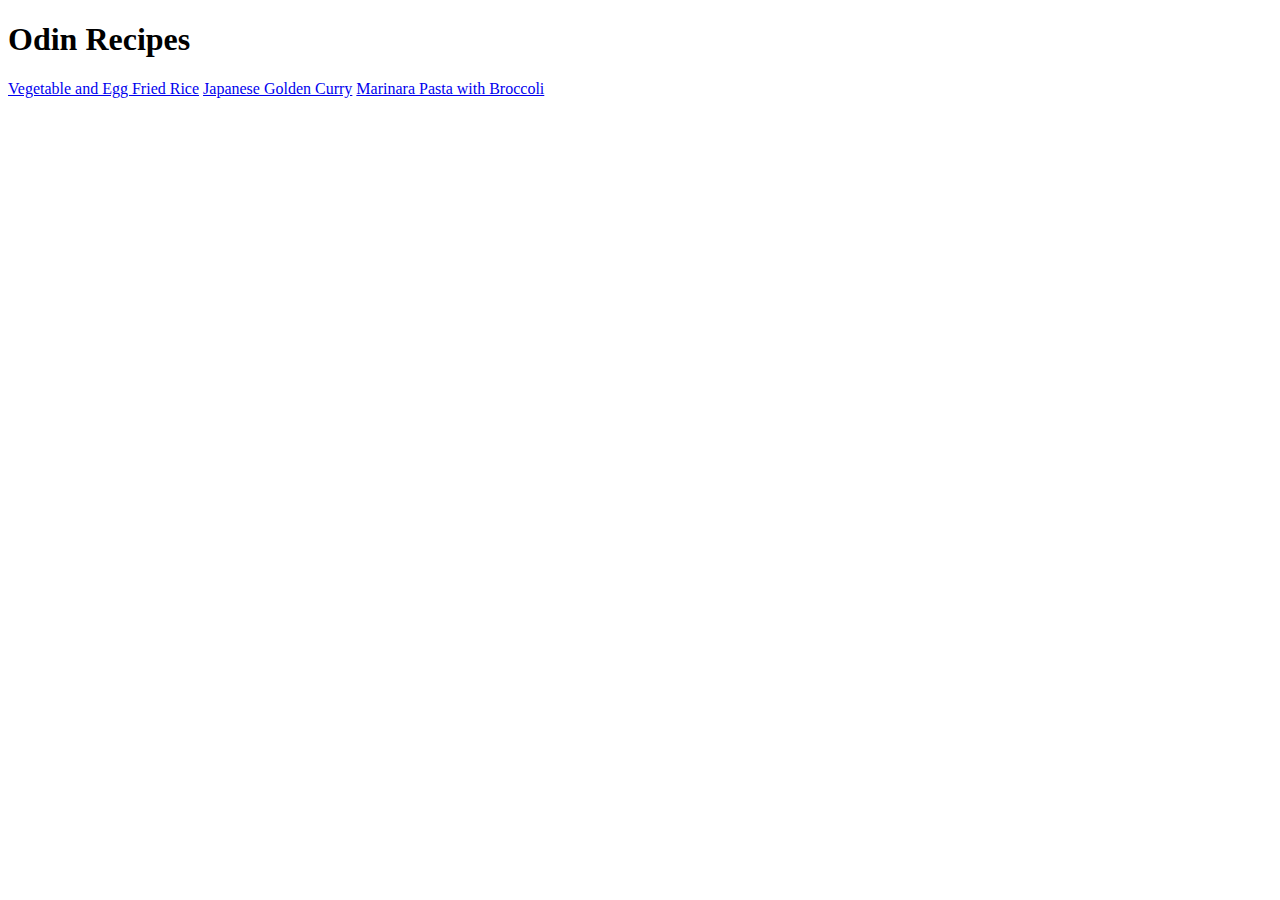
==== index.html @ 943f4d14 "Complete the marinara-pasta-with-broccoli.html recipe" ====
<!DOCTYPE html>
<html lang="en">
    <head>
        <meta charset="UTF-8">
        <title>Recipes</title>
    </head>

    <body>
        <h1>Odin Recipes</h1>

        <a href="recipes/vegetable-and-egg-fried-rice.html">Vegetable and Egg Fried Rice</a>
        <a href="recipes/japanese-golden-curry.html">Japanese Golden Curry</a>
        <a href="recipes/marinara-pasta-with-broccoli.html">Marinara Pasta with Broccoli</a>
    </body>
</html>
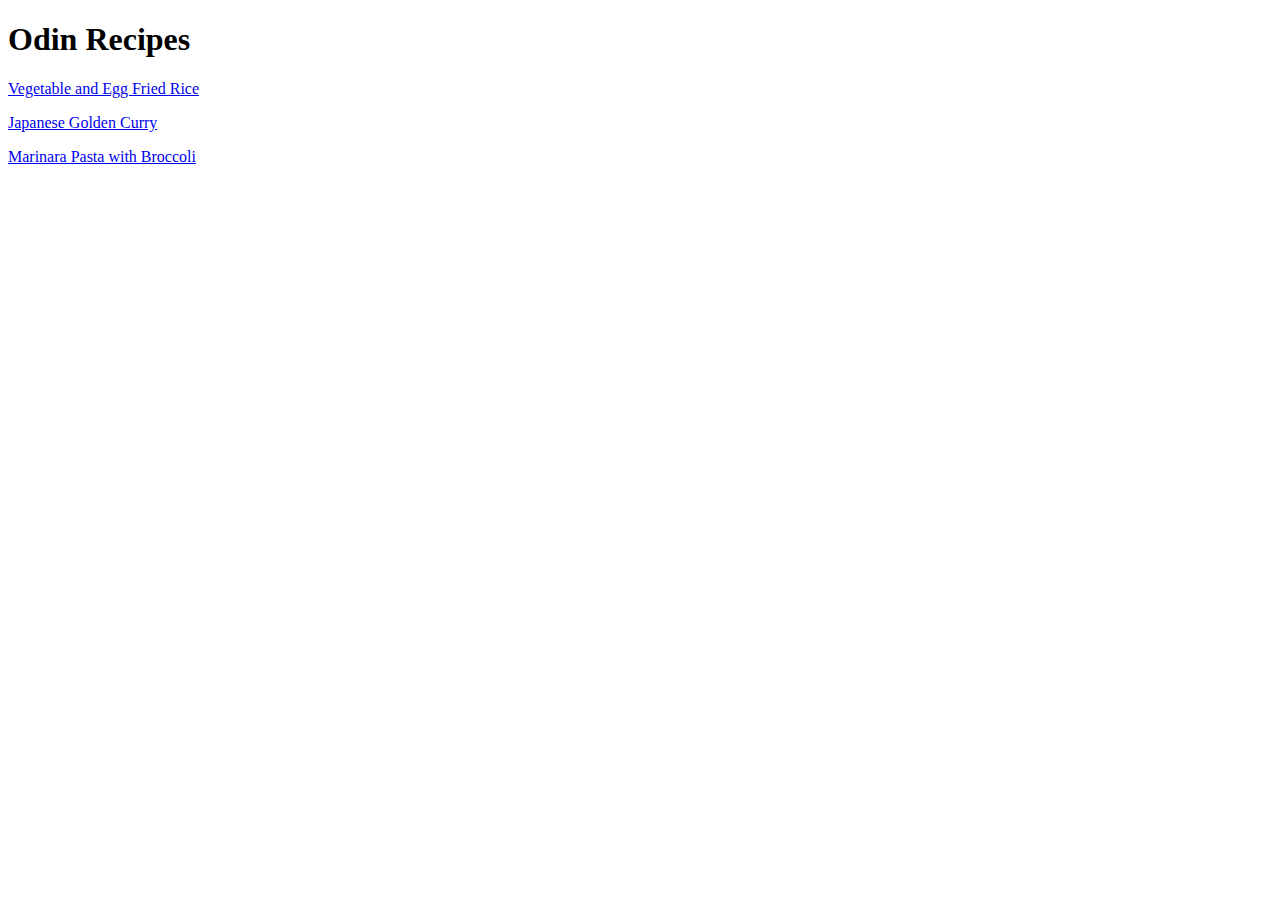
==== commit e1e0ef97: "Complete all 3 recipes" ====
--- a/index.html
+++ b/index.html
@@ -8,8 +8,8 @@
     <body>
         <h1>Odin Recipes</h1>
 
-        <a href="recipes/vegetable-and-egg-fried-rice.html">Vegetable and Egg Fried Rice</a>
-        <a href="recipes/japanese-golden-curry.html">Japanese Golden Curry</a>
-        <a href="recipes/marinara-pasta-with-broccoli.html">Marinara Pasta with Broccoli</a>
+        <p><a href="recipes/vegetable-and-egg-fried-rice.html">Vegetable and Egg Fried Rice</a></p>
+        <p><a href="recipes/japanese-golden-curry.html">Japanese Golden Curry</a></p>
+        <p><a href="recipes/marinara-pasta-with-broccoli.html">Marinara Pasta with Broccoli</a></p>
     </body>
 </html>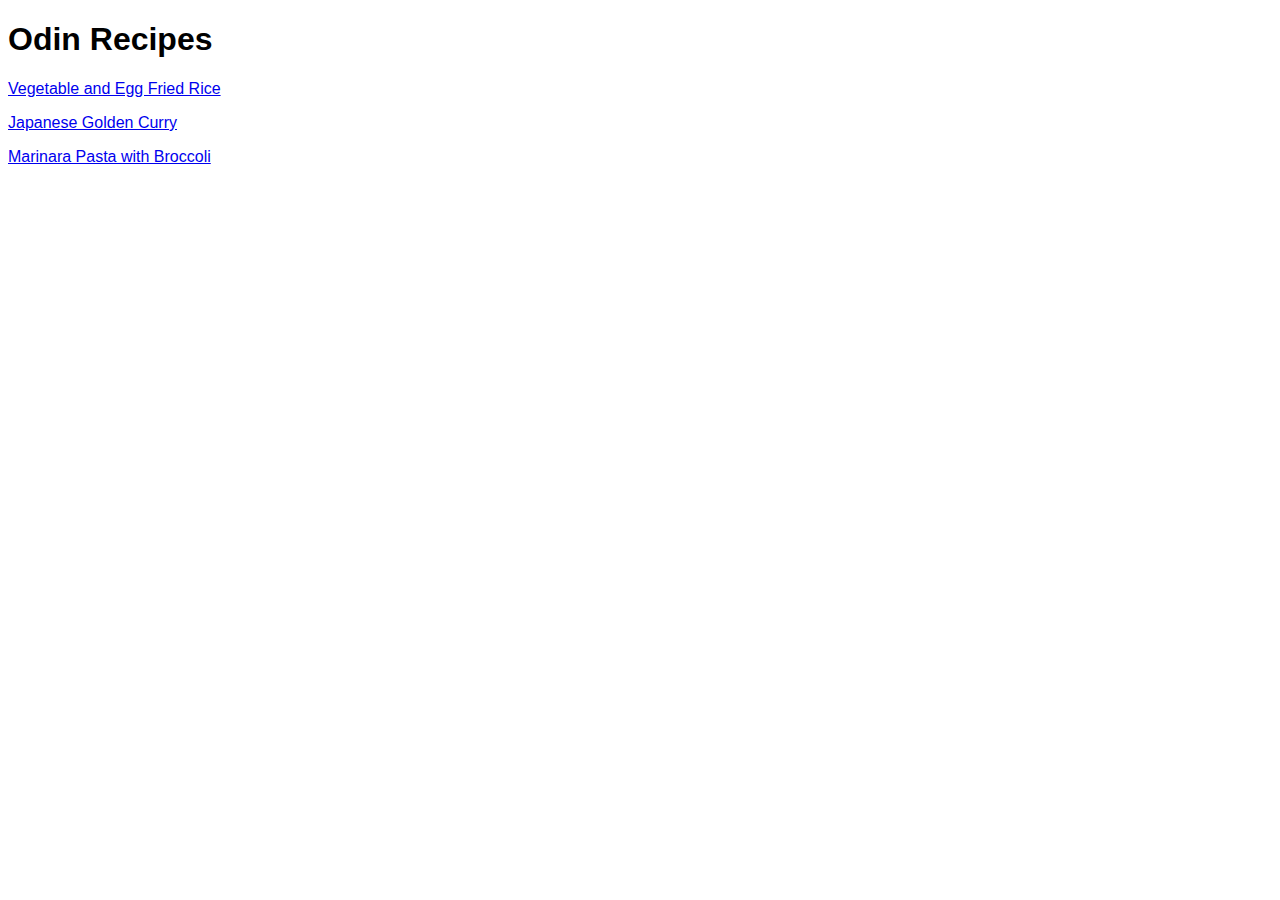
==== commit fe42236e: "Implemented css file" ====
--- a/index.html
+++ b/index.html
@@ -2,14 +2,15 @@
 <html lang="en">
     <head>
         <meta charset="UTF-8">
-        <title>Recipes</title>
+        <title>Odin Recipes</title>
+        <link rel="stylesheet" href="css/style.css">
     </head>
 
     <body>
-        <h1>Odin Recipes</h1>
+        <h1 class="main">Odin Recipes</h1>
 
-        <p><a href="recipes/vegetable-and-egg-fried-rice.html">Vegetable and Egg Fried Rice</a></p>
-        <p><a href="recipes/japanese-golden-curry.html">Japanese Golden Curry</a></p>
-        <p><a href="recipes/marinara-pasta-with-broccoli.html">Marinara Pasta with Broccoli</a></p>
+        <p class="main"><a href="recipes/vegetable-and-egg-fried-rice.html">Vegetable and Egg Fried Rice</a></p>
+        <p class="main"><a href="recipes/japanese-golden-curry.html">Japanese Golden Curry</a></p>
+        <p class="main"><a href="recipes/marinara-pasta-with-broccoli.html">Marinara Pasta with Broccoli</a></p>
     </body>
-</html>+</html>
--- a/css/style.css
+++ b/css/style.css
@@ -0,0 +1,24 @@
+.home,
+.main {
+    font-family: "Trebuchet MS", sans-serif;
+}
+
+p,
+li,
+.main-link {
+    font-size: 16px;
+    font-family: "Verdana", sans-serif;
+}
+
+.home {
+    font-size: 16px;
+    font-weight: 700;
+}
+
+img {
+    width: 500px;
+    height: auto;
+}
+
+
+
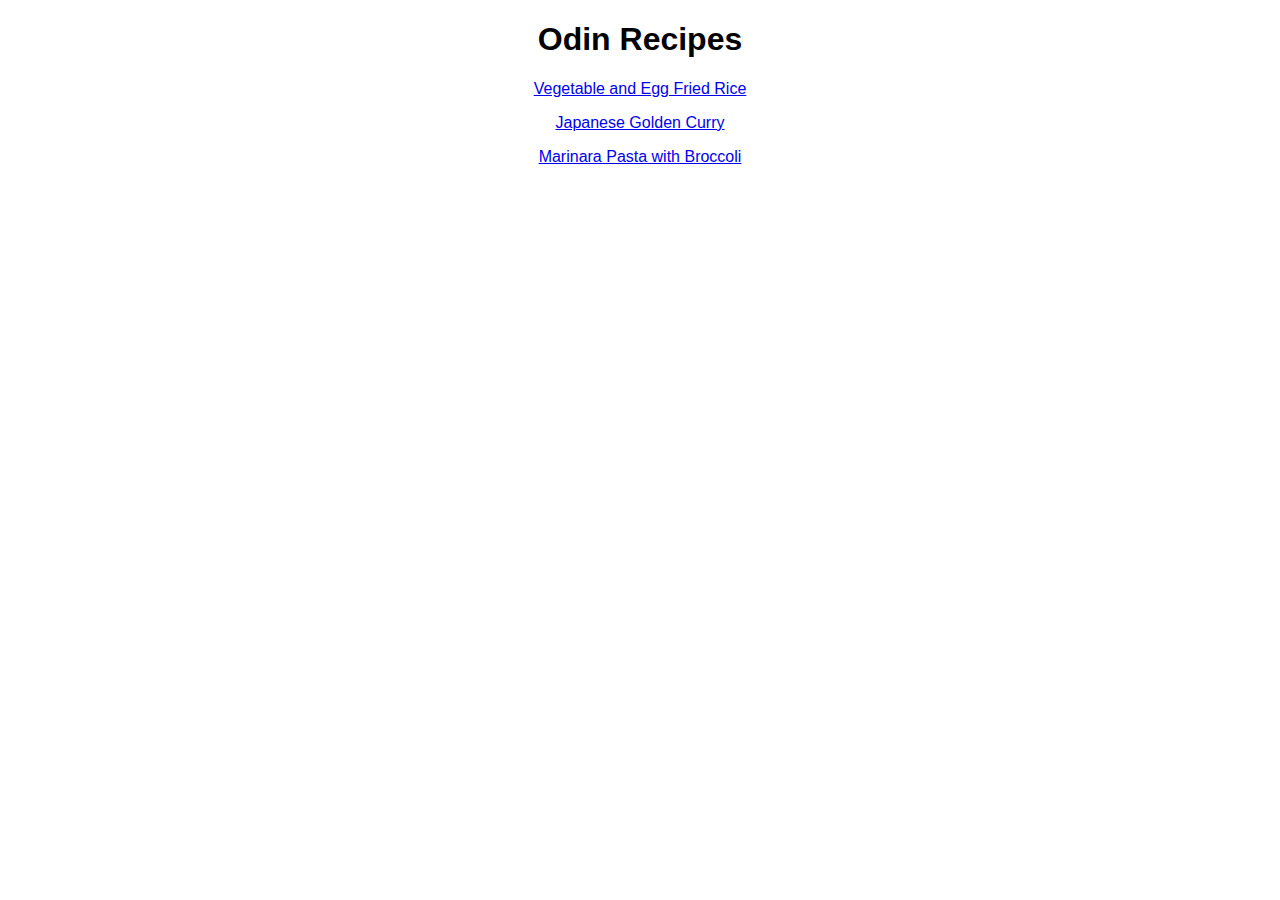
==== commit 9e7d32ef: "Increase font size and changed text alignment to center in index.html" ====
--- a/index.html
+++ b/index.html
@@ -7,10 +7,10 @@
     </head>
 
     <body>
-        <h1 class="main">Odin Recipes</h1>
+        <h1 class="main index">Odin Recipes</h1>
 
-        <p class="main"><a href="recipes/vegetable-and-egg-fried-rice.html">Vegetable and Egg Fried Rice</a></p>
-        <p class="main"><a href="recipes/japanese-golden-curry.html">Japanese Golden Curry</a></p>
-        <p class="main"><a href="recipes/marinara-pasta-with-broccoli.html">Marinara Pasta with Broccoli</a></p>
+        <p class="main link"><a href="recipes/vegetable-and-egg-fried-rice.html">Vegetable and Egg Fried Rice</a></p>
+        <p class="main link"><a href="recipes/japanese-golden-curry.html">Japanese Golden Curry</a></p>
+        <p class="main link"><a href="recipes/marinara-pasta-with-broccoli.html">Marinara Pasta with Broccoli</a></p>
     </body>
 </html>
--- a/css/style.css
+++ b/css/style.css
@@ -5,13 +5,19 @@
 
 p,
 li,
+.link,
+.home,
+.main-link{
+    font-size: 16px;
+}
+
+p,
+li,
 .main-link {
-    font-size: 16px;
     font-family: "Verdana", sans-serif;
 }
 
 .home {
-    font-size: 16px;
     font-weight: 700;
 }
 
@@ -20,5 +26,10 @@
     height: auto;
 }
 
+.link,
+.index {
+    text-align:center;
+}
 
 
+
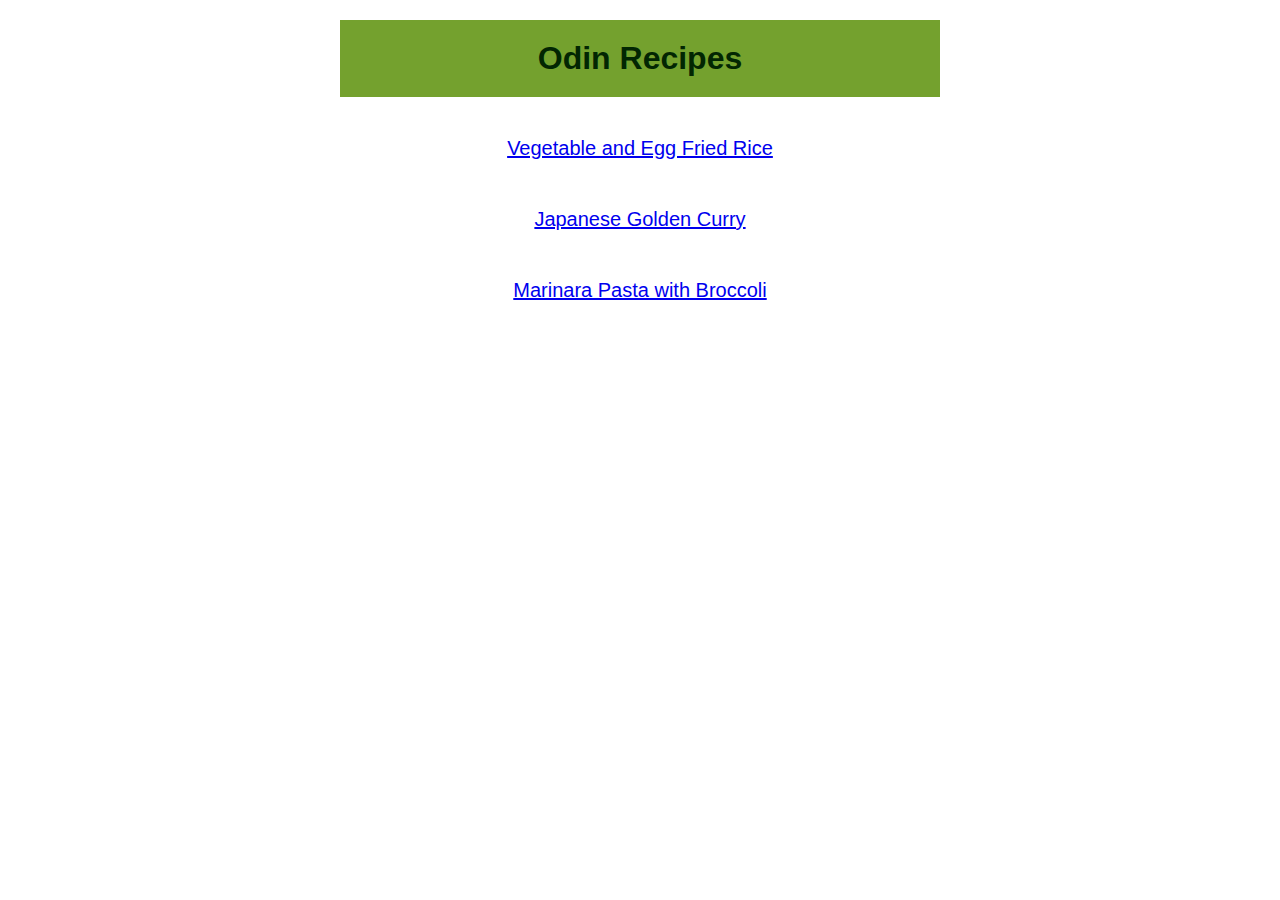
==== commit e9e9c14c: "Add margins and padding" ====
--- a/index.html
+++ b/index.html
@@ -1,16 +1,19 @@
 <!DOCTYPE html>
 <html lang="en">
-    <head>
-        <meta charset="UTF-8">
-        <title>Odin Recipes</title>
-        <link rel="stylesheet" href="css/style.css">
-    </head>
 
-    <body>
+<head>
+    <meta charset="UTF-8">
+    <title>Odin Recipes</title>
+    <link rel="stylesheet" href="css/style.css">
+</head>
+
+<body>
+    <div class="all">
         <h1 class="main index">Odin Recipes</h1>
 
         <p class="main link"><a href="recipes/vegetable-and-egg-fried-rice.html">Vegetable and Egg Fried Rice</a></p>
         <p class="main link"><a href="recipes/japanese-golden-curry.html">Japanese Golden Curry</a></p>
         <p class="main link"><a href="recipes/marinara-pasta-with-broccoli.html">Marinara Pasta with Broccoli</a></p>
-    </body>
-</html>
+    </div>
+</body>
+</html>--- a/css/style.css
+++ b/css/style.css
@@ -1,3 +1,11 @@
+* {
+    box-sizing: border-box;
+}
+
+.all{
+    margin: 20px auto;
+}
+
 .home,
 .main {
     font-family: "Trebuchet MS", sans-serif;
@@ -5,7 +13,6 @@
 
 p,
 li,
-.link,
 .home,
 .main-link{
     font-size: 16px;
@@ -23,7 +30,9 @@
 
 img {
     width: 500px;
+    display: block;
     height: auto;
+    margin: auto;
 }
 
 .link,
@@ -31,5 +40,46 @@
     text-align:center;
 }
 
+.main.title,
+.index{
+    width: 600px;
+    background-color:rgb(116, 161, 46);
+    color: rgb(2, 38, 2);
+}
+
+.main.sub {
+    padding: 10px;
+    border: 8px;
+    margin: 30px 0 5px;
+}
+
+.main.title{
+    margin: 20px auto 30px;
+    text-align: center;
+    padding: 20px;
+}
+
+.main{
+    padding: 20px;
+    border: 8px;
+    margin: 20px auto;
+}
+
+.text {
+    padding: 6px;
+    padding-left: 40px;
+    width: 700px;
+}
+
+li {
+    margin: 8px;
+}
+
+.main.link {
+    margin: 8px;
+    font-size: 20px;
+}
 
 
+
+
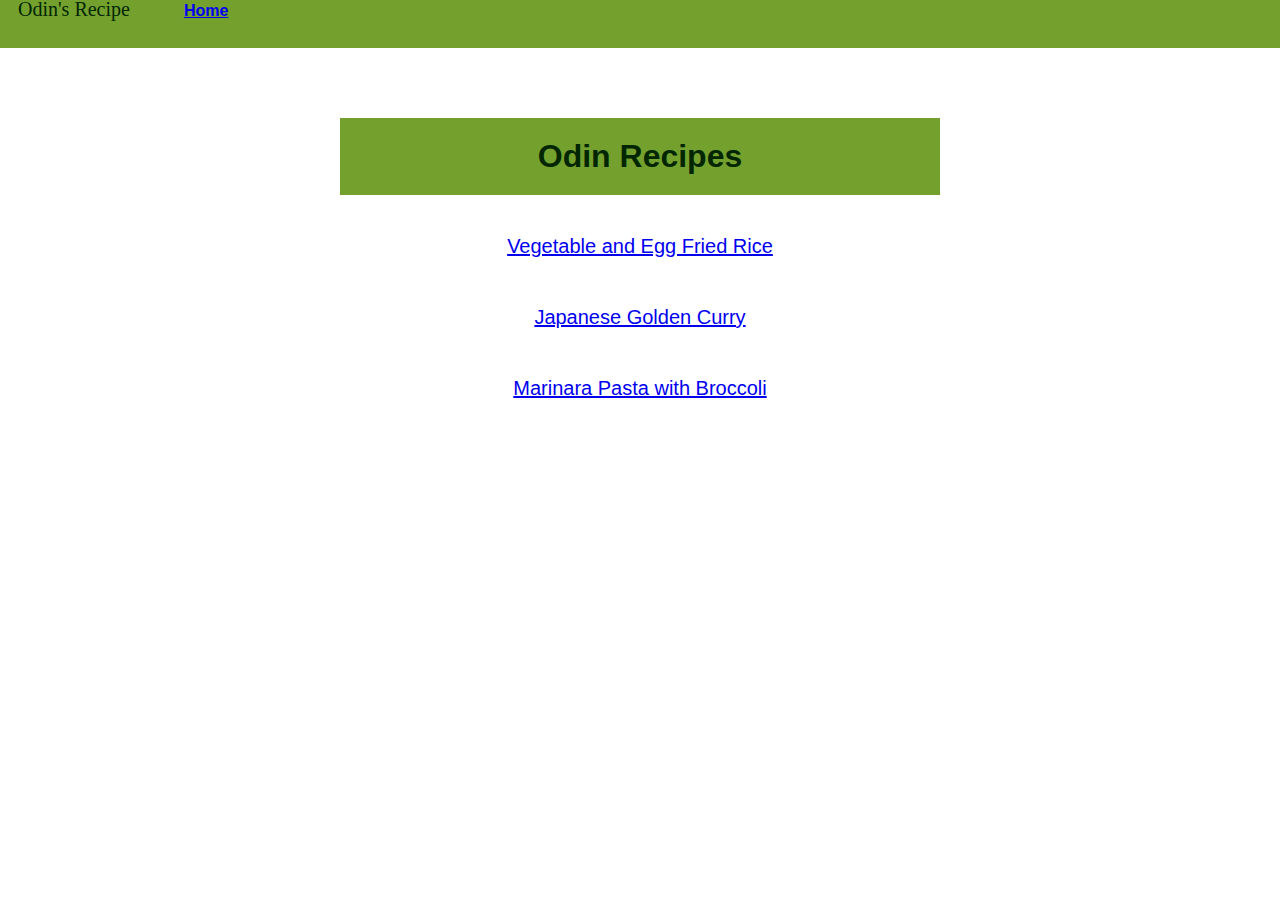
==== commit 370245a8: "Add main-menu id which creates a menu for all pages" ====
--- a/index.html
+++ b/index.html
@@ -8,6 +8,15 @@
 </head>
 
 <body>
+     
+    <div id="main-menu">
+
+        <span>Odin's Recipe</span>
+
+        <a class="home" href="index.html">Home</a>
+
+    </div>
+
     <div class="all">
         <h1 class="main index">Odin Recipes</h1>
 
--- a/css/style.css
+++ b/css/style.css
@@ -3,7 +3,23 @@
 }
 
 .all{
-    margin: 20px auto;
+    margin: 80px;
+}
+
+.home{
+    padding: 20px 30px;
+}
+
+#main-menu{
+    margin: -10px;
+    height: 50px;
+    background-color:rgb(116, 161, 46);
+    color: rgb(2, 38, 2);
+}
+
+#main-menu span{
+    margin: 20px 20px ;
+    font-size: 20px;
 }
 
 .home,
